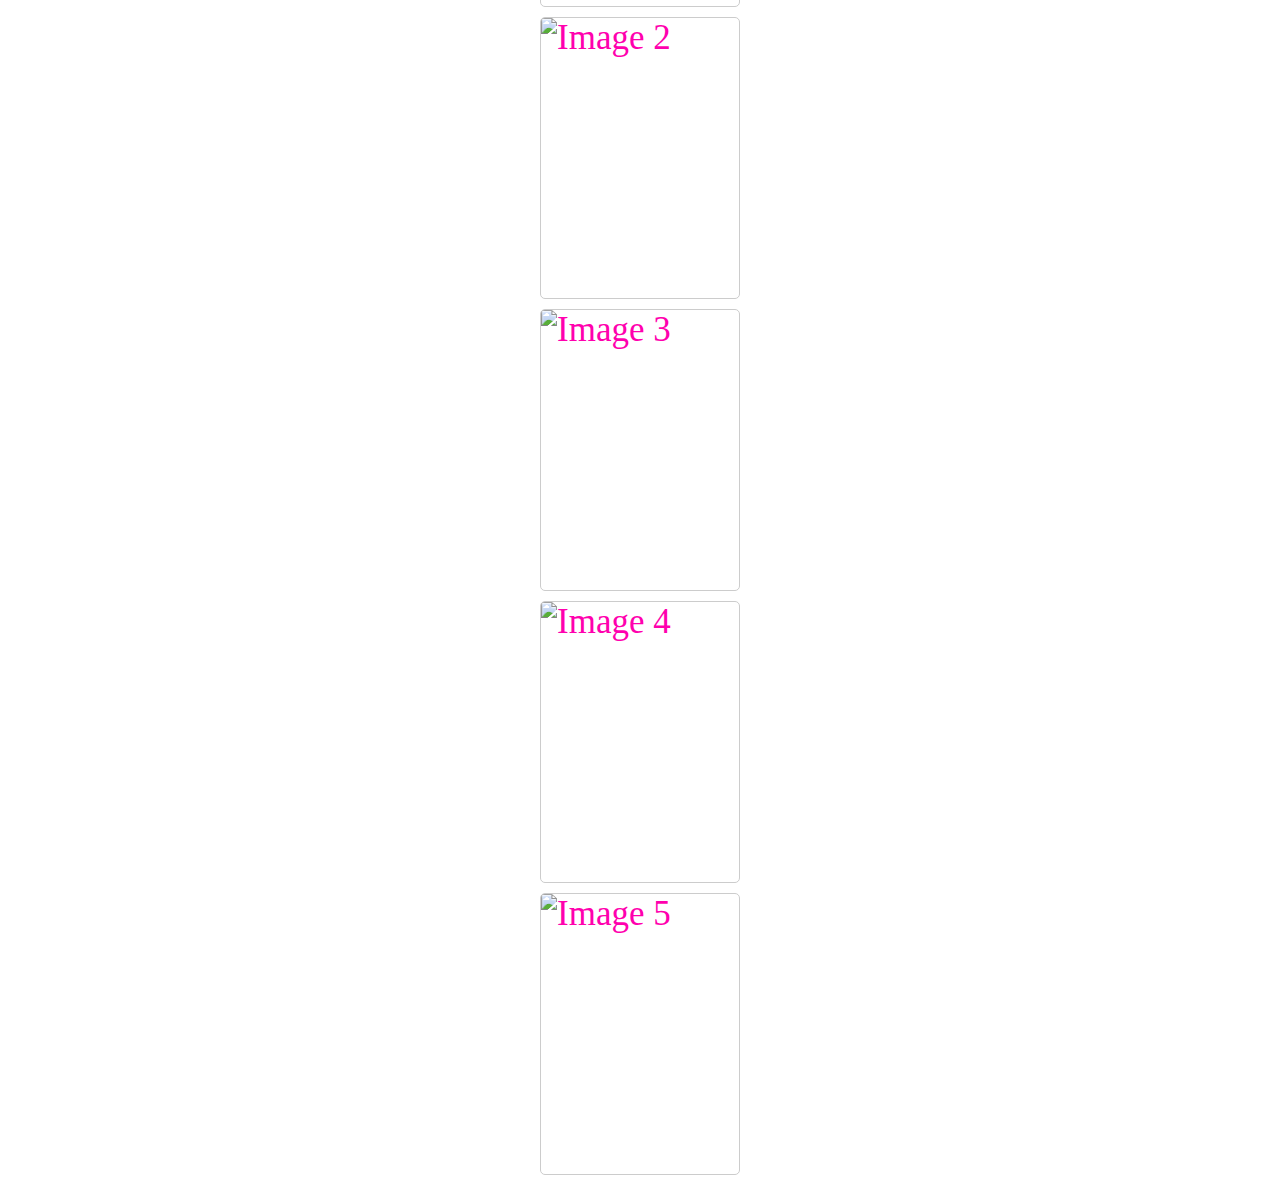
==== yay.html @ 4d2e128f "Add files via upload" ====
<!DOCTYPE html>
<html lang="en">

<head>
  <meta charset="UTF-8">
  <meta name="viewport" content="width=device-width, initial-scale=1.0">
  <title>Image Gallery</title>
  <link rel="stylesheet" href="styles.css">
</head>

<body>
  <div class="gallery">
    <div class="image">
      <img
        src="https://cdn.discordapp.com/attachments/1020993565108731936/1206277643356348476/Snapchat-585238154.JPG?ex=65db6c99&is=65c8f799&hm=d7b7d969a88fca262a807a46a3714e58a15058e83574621b83061b56348d120e&"
        alt="Image 1">
    </div>
    <div class="image">
      <img
        src="https://cdn.discordapp.com/attachments/1020993565108731936/1206277600759255040/IMG_3209.jpg?ex=65db6c8f&is=65c8f78f&hm=d4358a57bf31f7dae0d431c3b9637e8194a2f2b762cc2c097b87b79bc518333e&"
        alt="Image 2">
    </div>
    <div class="image">
      <img
        src="https://cdn.discordapp.com/attachments/1020993565108731936/1206277495087833138/IMG_9561.jpg?ex=65db6c76&is=65c8f776&hm=ed3f49040d7cf1331fad1f39c1ebcdeebe047f560a3c2ae3ad3e4cf4d7442c22&"
        alt="Image 3">
    </div>
    <div class="image">
      <img
        src="https://cdn.discordapp.com/attachments/1020993565108731936/1206277993689915442/IMG_5839.jpg?ex=65db6ced&is=65c8f7ed&hm=86c0cf66ac8a886351b537623cb2caefe0b69458197444c7126d82fb486c6dc0&"
        alt="Image 4">
    </div>
    <div class="image">
      <img
        src="https://cdn.discordapp.com/attachments/1020993565108731936/1206278134253756486/IMG_6173.jpg?ex=65db6d0e&is=65c8f80e&hm=f45d4f222c7bf15a48fba9e36290b3cd7dc05abe986f71fd090093f95bb850a9&"
        alt="Image 5">
    </div>

  </div>
</body>

</html>
---- styles.css ----
body {
    font-family: 'Lobster', cursive;
    background-color: #ffdde1;
    display: flex;
    align-items: center;
    justify-content: space-evenly;
    height: 100vh;
    margin: 0;
    background: url('images/image.jpg') repeat;
    font-size: 35px;
    color: rgb(255, 0, 174);
}
.hh{
    -webkit-text-stroke: 2px #71004f;
    font-weight:900;

}
.pp{
    -webkit-text-stroke: 2px #71004f;

    font-size: 50px;
    font-style: oblique;
    font-weight: 800;
}

body

.container {
    width: 100%;
    height: 100%;
    display: flex;
    justify-content: center;
    align-items: center;
    text-align: center;
    background-color: transparent;
    border-radius: 10px;
    box-shadow: 0 0 10px rgba(0, 0, 0, 0.3);
}

.image{
    height: 280px;
    
}

.buttons button {
    background-color: #ff4d79;
    color: #fff;
    padding: 10px 30px;
    border: none;
    border-radius: 10px;
    margin: 10px;
    font-size: 26px;
    cursor: pointer;
    position: relative;
    font-family: 'Lobster', cursive;
}

.buttons button:hover {
    background-color: #7c1f37;

}

.buttons{
    display: flex;
    justify-content: center;
    flex-direction: row;
}

#no-button{
    
}

.hidden-message {
    display: none;
    margin-top: 20px;
}

.move {
    animation: moveNoMessage 0.5s linear;
}



  
.gallery {
    display: grid;
    grid-template-columns: repeat(auto-fit, minmax(200px, 1fr));
    grid-gap: 10px;
    padding: 20px;
}
  
.image {
    border: 1px solid #ccc;
    border-radius: 5px;
    overflow: hidden;
}
  
.image img {
    display: block;
    width: 100%;
    height: auto;
    transition: transform 0.3s ease;
}
  
.image img:hover {
    transform: scale(1.05);
}


@keyframes moveNoMessage {
    0% { transform: translate(0, 0); }
    25% { transform: translate(30px, 30px); }
    50% { transform: translate(-20px, -20px); }
    75% { transform: translate(10px, 10px); }
    100% { transform: translate(0, 0); }
}
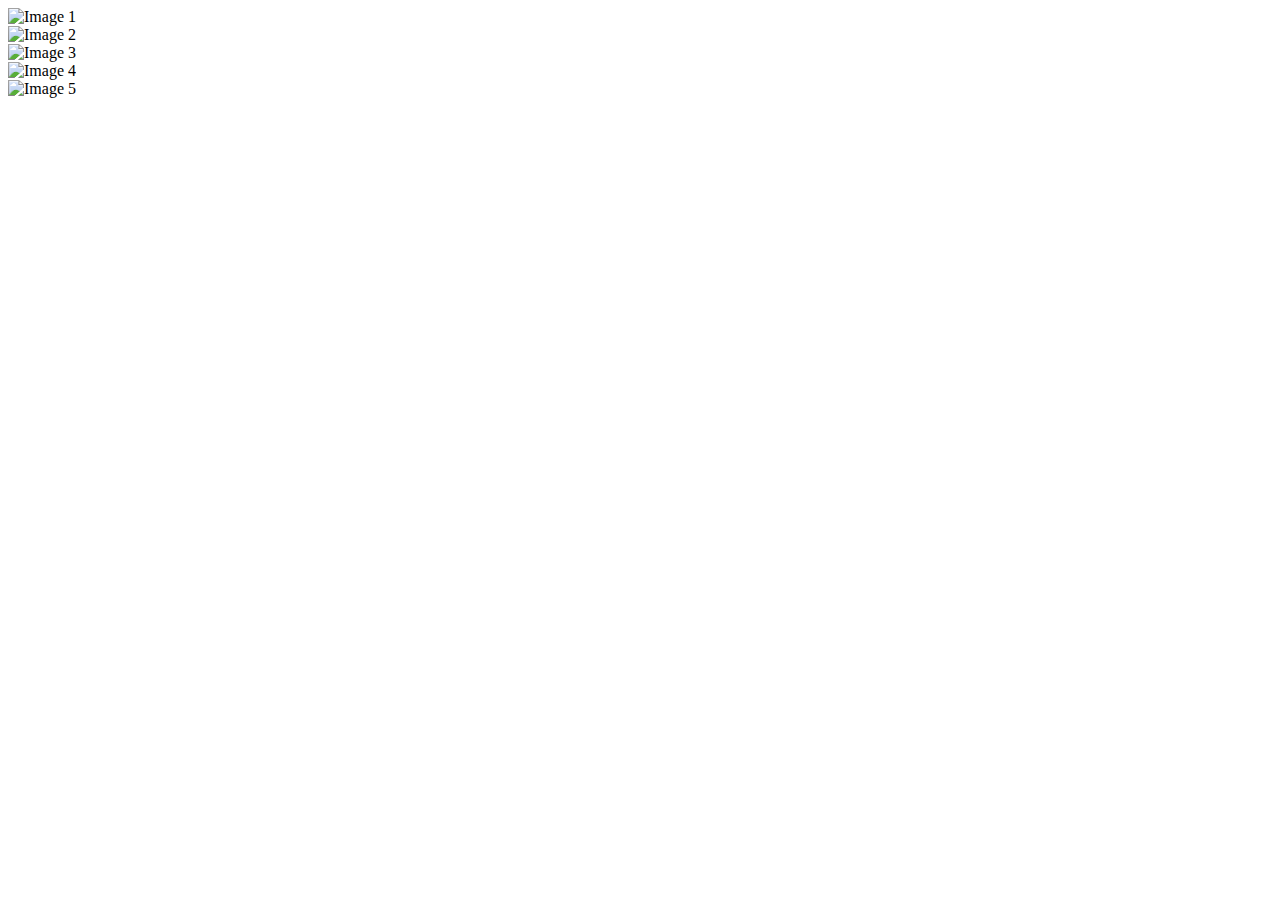
==== commit dc8b16d0: "Update yay.html" ====
--- a/yay.html
+++ b/yay.html
@@ -13,30 +13,30 @@
     <div class="image">
       <img
         src="https://cdn.discordapp.com/attachments/1020993565108731936/1206277643356348476/Snapchat-585238154.JPG?ex=65db6c99&is=65c8f799&hm=d7b7d969a88fca262a807a46a3714e58a15058e83574621b83061b56348d120e&"
-        alt="Image 1">
+        alt="Image 1" style="width:246px;height:336px;">
     </div>
     <div class="image">
       <img
         src="https://cdn.discordapp.com/attachments/1020993565108731936/1206277600759255040/IMG_3209.jpg?ex=65db6c8f&is=65c8f78f&hm=d4358a57bf31f7dae0d431c3b9637e8194a2f2b762cc2c097b87b79bc518333e&"
-        alt="Image 2">
+        alt="Image 2" style="width:246px;height:336px;">
     </div>
     <div class="image">
       <img
         src="https://cdn.discordapp.com/attachments/1020993565108731936/1206277495087833138/IMG_9561.jpg?ex=65db6c76&is=65c8f776&hm=ed3f49040d7cf1331fad1f39c1ebcdeebe047f560a3c2ae3ad3e4cf4d7442c22&"
-        alt="Image 3">
+        alt="Image 3" style="width:246px;height:336px;">
     </div>
     <div class="image">
       <img
         src="https://cdn.discordapp.com/attachments/1020993565108731936/1206277993689915442/IMG_5839.jpg?ex=65db6ced&is=65c8f7ed&hm=86c0cf66ac8a886351b537623cb2caefe0b69458197444c7126d82fb486c6dc0&"
-        alt="Image 4">
+        alt="Image 4" style="width:246px;height:336px;">
     </div>
     <div class="image">
       <img
         src="https://cdn.discordapp.com/attachments/1020993565108731936/1206278134253756486/IMG_6173.jpg?ex=65db6d0e&is=65c8f80e&hm=f45d4f222c7bf15a48fba9e36290b3cd7dc05abe986f71fd090093f95bb850a9&"
-        alt="Image 5">
+        alt="Image 5" style="width:246px;height:336px;">
     </div>
 
   </div>
 </body>
 
-</html>+</html>
